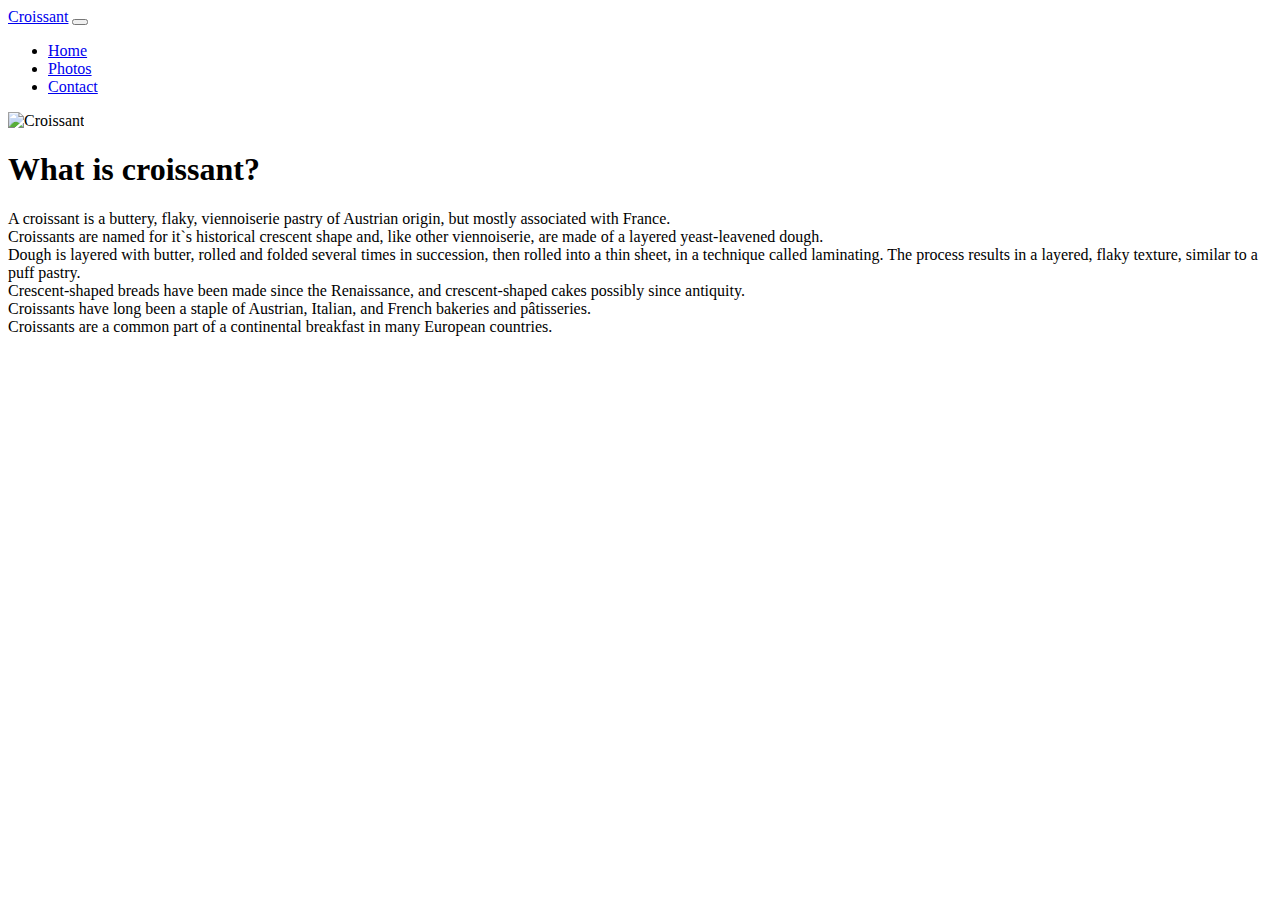
==== index.html @ 929ecde4 "Organized files" ====
<!DOCTYPE html>
<html lang="en">

<head>
    <meta charset="UTF-8">
    <meta http-equiv="X-UA-Compatible" content="IE=edge">
    <meta name="viewport" content="width=device-width, initial-scale=1.0">
    <link rel="stylesheet" href="../Croissant-challenge/src/styles.css">
    <link href="https://cdn.jsdelivr.net/npm/bootstrap@5.0.2/dist/css/bootstrap.min.css" rel="stylesheet"
        integrity="sha384-EVSTQN3/azprG1Anm3QDgpJLIm9Nao0Yz1ztcQTwFspd3yD65VohhpuuCOmLASjC" crossorigin="anonymous">
    <title>Home | Croissant</title>
</head>

<body>
    <!------------------- NAVIGATION BAR-------------------------->
    <!------------------------------------------------------------>
    <nav class="navbar navbar-expand-lg navbar-light bg-light">
        <div class="container-fluid">
            <a class="navbar-brand" href="#">Croissant</a>
            <button class="navbar-toggler" type="button" data-bs-toggle="collapse"
                data-bs-target="#navbarSupportedContent" aria-controls="navbarSupportedContent" aria-expanded="false"
                aria-label="Toggle navigation">
                <span class="navbar-toggler-icon"></span>
            </button>
            <div class="collapse navbar-collapse" id="navbarSupportedContent">
                <ul class="navbar-nav me-auto mb-2 mb-lg-0">
                    <li class="nav-item">
                        <a class="nav-link active" aria-current="page" href="#">Home</a>
                    </li>
                    <li class="nav-item">
                        <a class="nav-link" href="photo.html">Photos</a>
                    </li>
                    <li class="nav-item">
                        <a class="nav-link" href="contact.html">Contact</a>
                    </li>
                </ul>
            </div>
        </div>
    </nav>

    <!----------------- END OF NAVIGATION BAR -------------------->
    <!------------------------------------------------------------>

    <img src="../Croissant-challenge/img/croissant-1.jpg" alt="Croissant">
    <h1>
        What is croissant?
    </h1>
    <p>
        A croissant is a buttery, flaky, viennoiserie pastry of Austrian origin, but mostly associated with France.
        <br>
        Croissants are named for it`s historical crescent shape and, like other viennoiserie, are made of a layered
        yeast-leavened dough.
        </br>
        Dough is layered with butter, rolled and folded several times in succession, then rolled into a thin sheet, in a
        technique called laminating. The process results in a layered, flaky texture, similar to a puff pastry.
        <br>
        Crescent-shaped breads have been made since the Renaissance, and crescent-shaped cakes possibly since antiquity.
        <br>
        Croissants have long been a staple of Austrian, Italian, and French bakeries and pâtisseries.
        <br>
        Croissants are a common part of a continental breakfast in many European countries.
    </p>

</body>

</html>
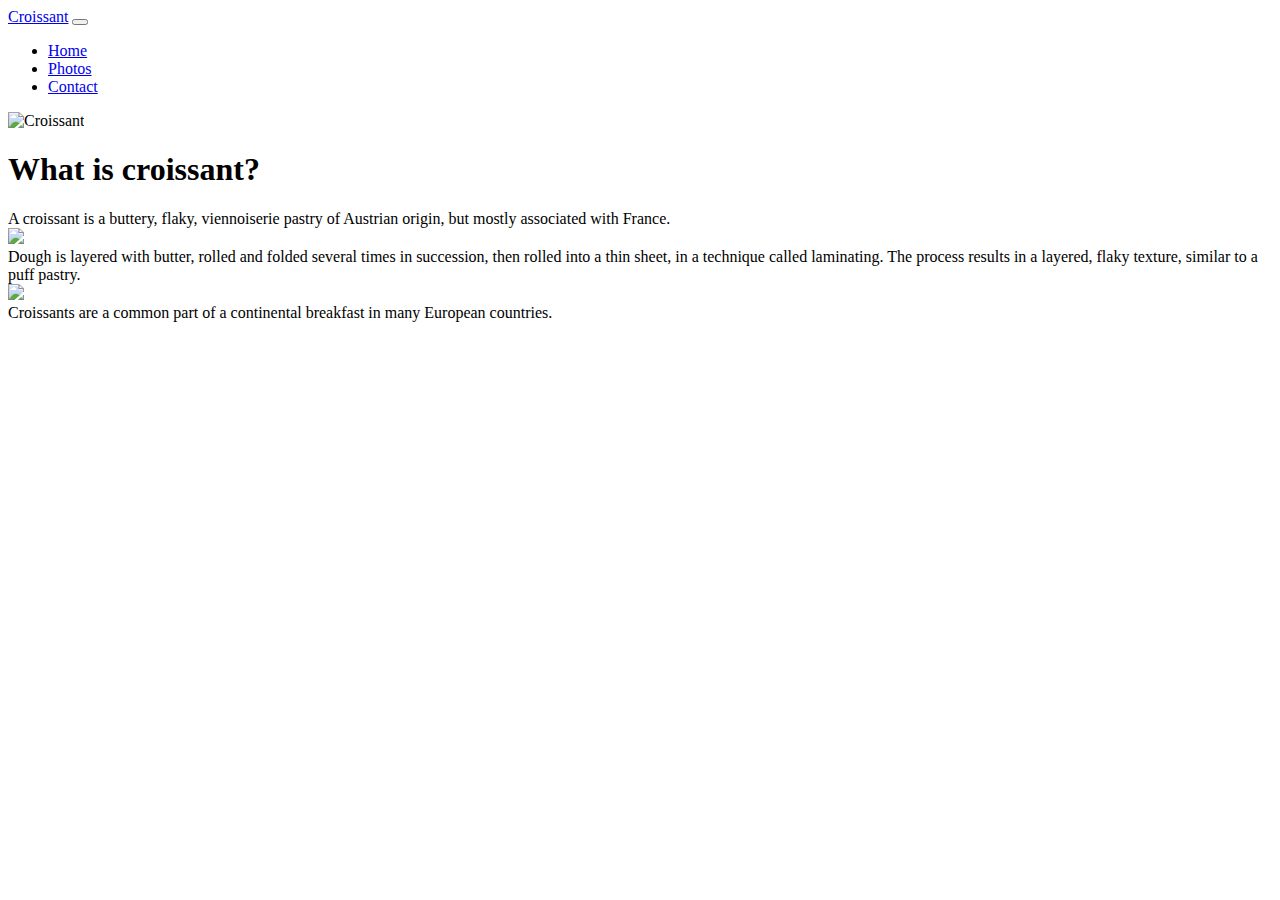
==== commit 35ea04a9: "Creating the main homepage" ====
--- a/index.html
+++ b/index.html
@@ -8,15 +8,18 @@
     <link rel="stylesheet" href="../Croissant-challenge/src/styles.css">
     <link href="https://cdn.jsdelivr.net/npm/bootstrap@5.0.2/dist/css/bootstrap.min.css" rel="stylesheet"
         integrity="sha384-EVSTQN3/azprG1Anm3QDgpJLIm9Nao0Yz1ztcQTwFspd3yD65VohhpuuCOmLASjC" crossorigin="anonymous">
+    <link rel="preconnect" href="https://fonts.googleapis.com">
+    <link rel="preconnect" href="https://fonts.gstatic.com" crossorigin>
+    <link href="https://fonts.googleapis.com/css2?family=Amatic+SC:wght@400;700&display=swap" rel="stylesheet">
     <title>Home | Croissant</title>
 </head>
 
 <body>
     <!------------------- NAVIGATION BAR-------------------------->
     <!------------------------------------------------------------>
-    <nav class="navbar navbar-expand-lg navbar-light bg-light">
+    <nav class="navbar navbar-expand-lg navbar-light bg-light sticky-top">
         <div class="container-fluid">
-            <a class="navbar-brand" href="#">Croissant</a>
+            <a class="navbar-brand" href="index.html">Croissant</a>
             <button class="navbar-toggler" type="button" data-bs-toggle="collapse"
                 data-bs-target="#navbarSupportedContent" aria-controls="navbarSupportedContent" aria-expanded="false"
                 aria-label="Toggle navigation">
@@ -25,7 +28,7 @@
             <div class="collapse navbar-collapse" id="navbarSupportedContent">
                 <ul class="navbar-nav me-auto mb-2 mb-lg-0">
                     <li class="nav-item">
-                        <a class="nav-link active" aria-current="page" href="#">Home</a>
+                        <a class="nav-link active" aria-current="page" href="index.html">Home</a>
                     </li>
                     <li class="nav-item">
                         <a class="nav-link" href="photo.html">Photos</a>
@@ -41,22 +44,19 @@
     <!----------------- END OF NAVIGATION BAR -------------------->
     <!------------------------------------------------------------>
 
-    <img src="../Croissant-challenge/img/croissant-1.jpg" alt="Croissant">
-    <h1>
+    <img src="https://distracted-shockley-807f21.netlify.app/img/croissant-1.jpg" class="main-photo" alt="Croissant">
+    <h1 class="main-title">
         What is croissant?
     </h1>
-    <p>
+    <p class="main-description">
         A croissant is a buttery, flaky, viennoiserie pastry of Austrian origin, but mostly associated with France.
-        <br>
-        Croissants are named for it`s historical crescent shape and, like other viennoiserie, are made of a layered
-        yeast-leavened dough.
+        </br>
+        <img src="https://img.icons8.com/ios/50/000000/croissant.png" class="croissant" />
         </br>
         Dough is layered with butter, rolled and folded several times in succession, then rolled into a thin sheet, in a
         technique called laminating. The process results in a layered, flaky texture, similar to a puff pastry.
         <br>
-        Crescent-shaped breads have been made since the Renaissance, and crescent-shaped cakes possibly since antiquity.
-        <br>
-        Croissants have long been a staple of Austrian, Italian, and French bakeries and pâtisseries.
+        <img src="https://img.icons8.com/ios/50/000000/croissant.png" class="croissant" />
         <br>
         Croissants are a common part of a continental breakfast in many European countries.
     </p>
